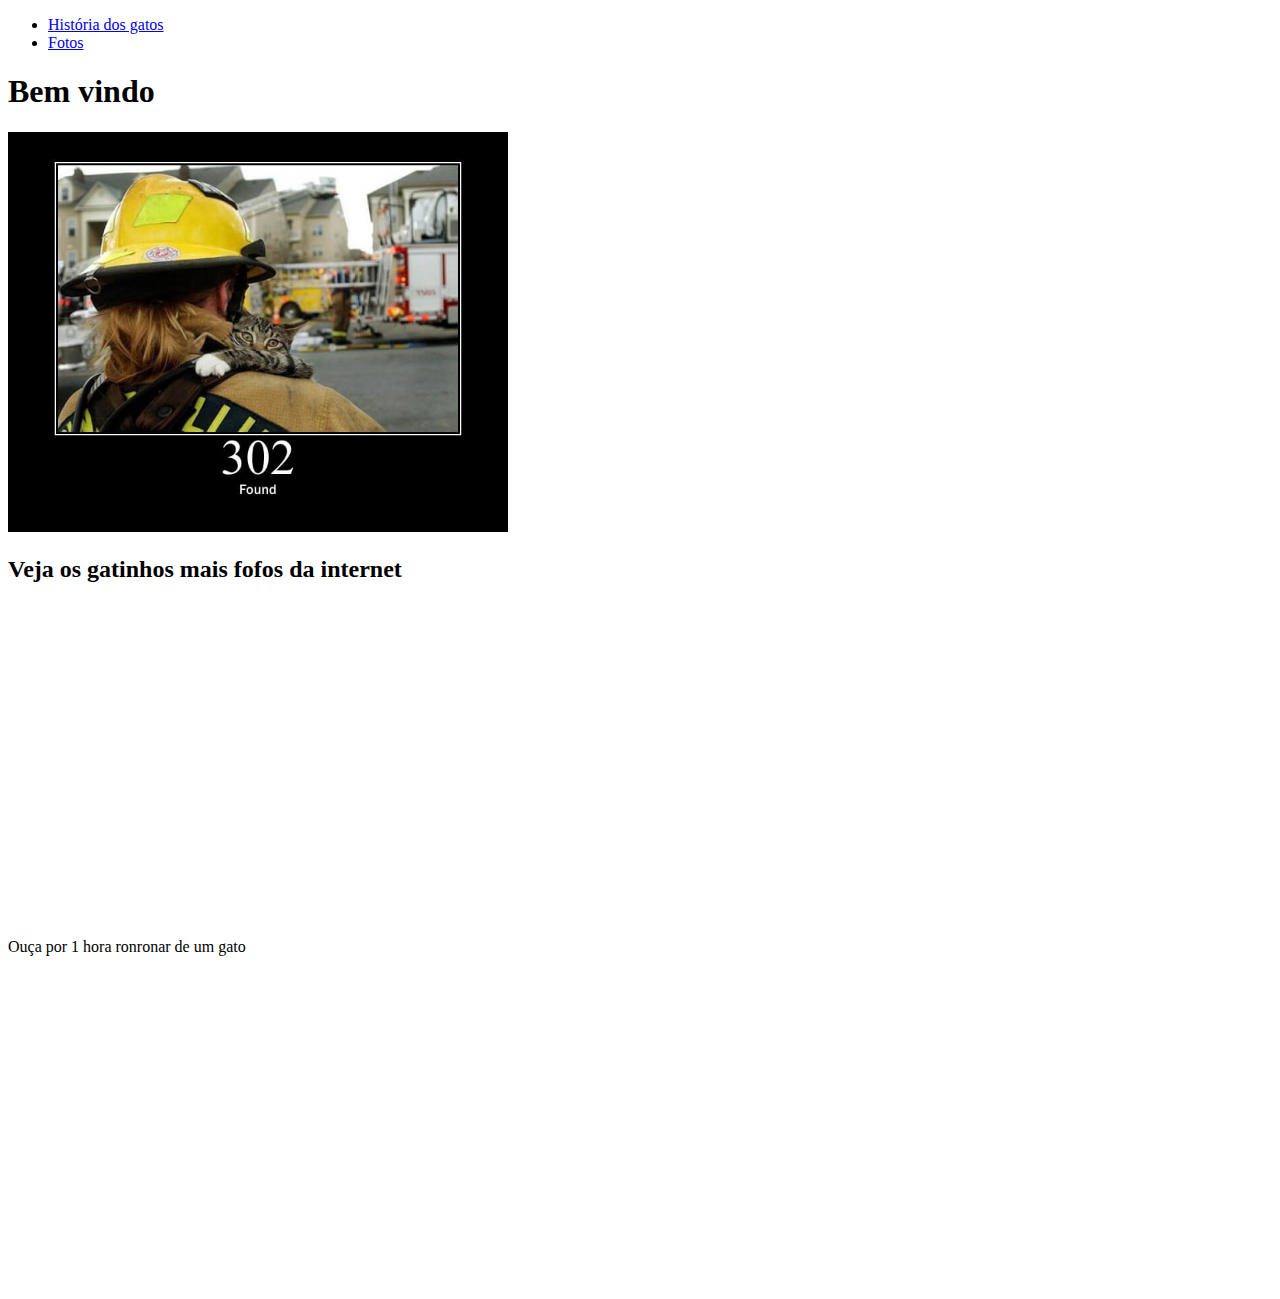
==== pagina-gatos/index.html @ 15308eb3 "exercicio de html" ====
<!DOCTYPE html>
<html lang="pt-br">
  <head>
    <meta charset="UTF-8" />
    <meta http-equiv="X-UA-Compatible" content="IE=edge" />
    <meta name="viewport" content="width=device-width, initial-scale=1.0" />
    <title>Gatos</title>
  </head>
  <body>
    <ul>
      <li>
        <a
          href="https://pt.wikipedia.org/wiki/Gato#Hist%C3%B3ria_e_domestica%C3%A7%C3%A3o"
          target="_blank"
          >História dos gatos</a
        >
      </li>
      <li><a href="fotos.html">Fotos</a></li>
    </ul>
    <h1>Bem vindo</h1>
    <img width="500" height="400" src="assets/302.jpeg" alt="" />
    <h2>Veja os gatinhos mais fofos da internet</h2>
    <iframe
      width="560"
      height="315"
      src="https://www.youtube.com/embed/jHWKtQHXVJg"
      title="YouTube video player"
      frameborder="0"
      allow="accelerometer; autoplay; clipboard-write; encrypted-media; gyroscope; picture-in-picture"
      allowfullscreen
    ></iframe>
    <p>
        Ouça por 1 hora ronronar de um gato
    </p>
    <iframe width="560" height="315" src="https://www.youtube.com/embed/CDzG2RaZORo" title="YouTube video player" frameborder="0" allow="accelerometer; autoplay; clipboard-write; encrypted-media; gyroscope; picture-in-picture" allowfullscreen></iframe>
</html>
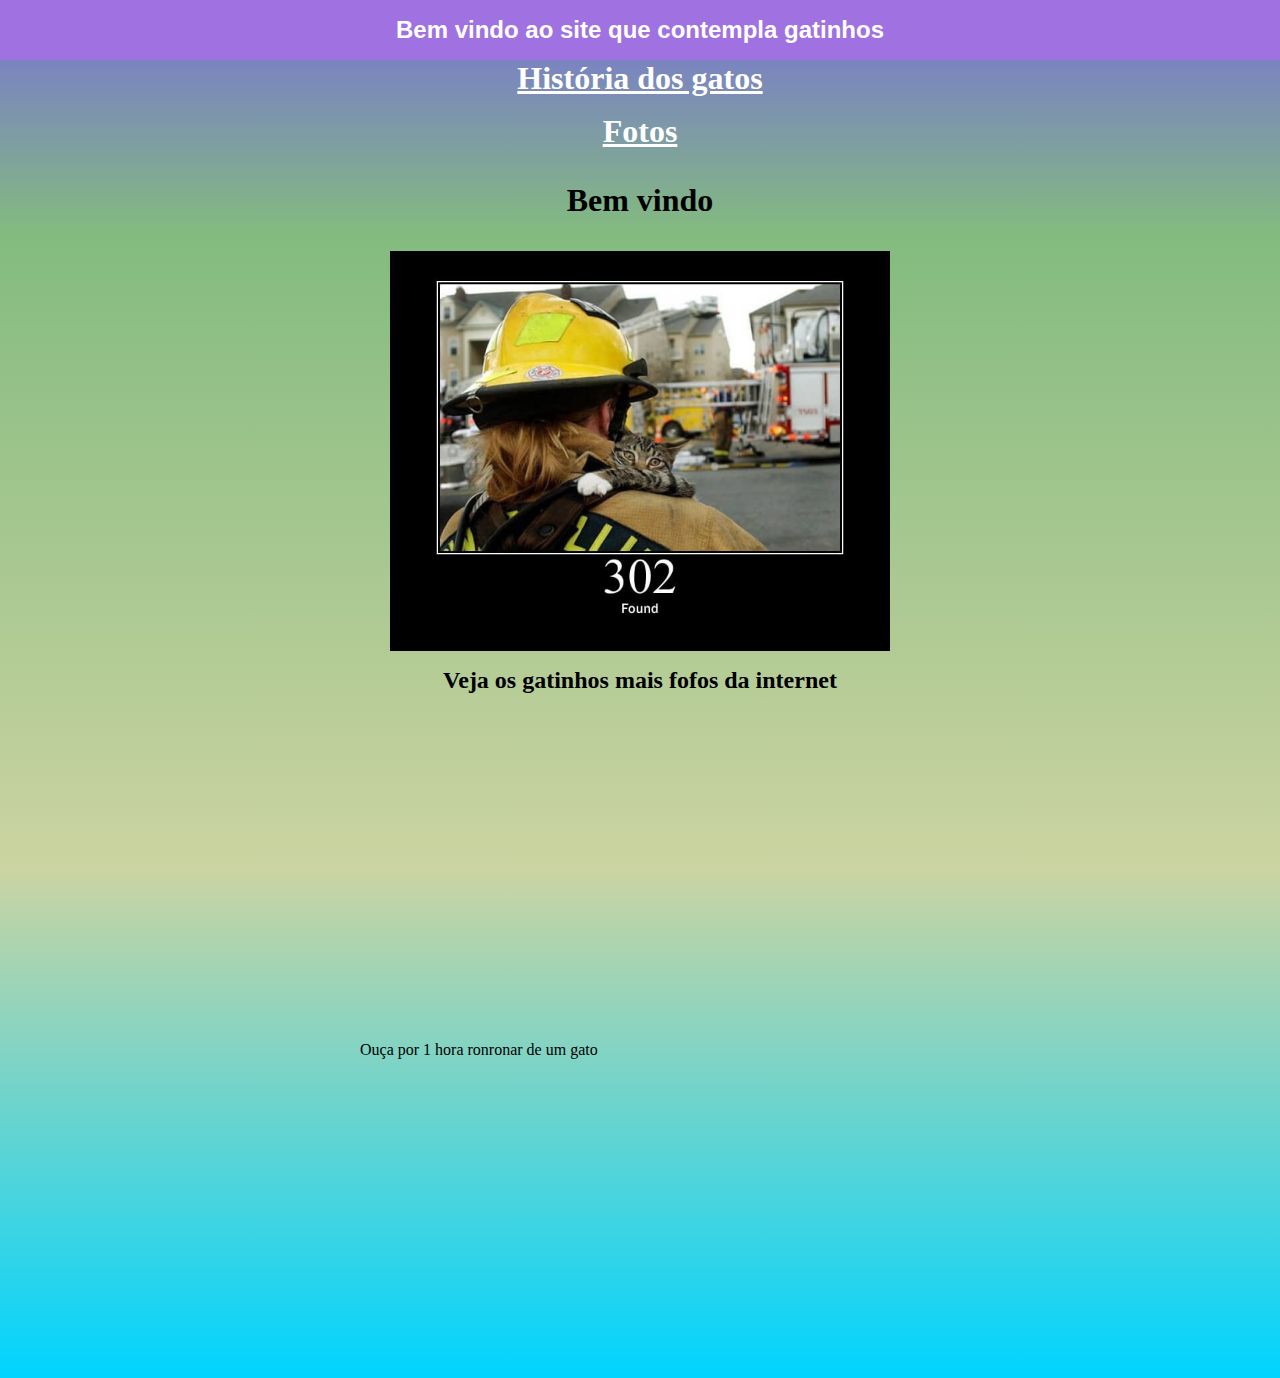
==== commit 8d4a1963: "css adicionado" ====
--- a/pagina-gatos/index.html
+++ b/pagina-gatos/index.html
@@ -5,32 +5,42 @@
     <meta http-equiv="X-UA-Compatible" content="IE=edge" />
     <meta name="viewport" content="width=device-width, initial-scale=1.0" />
     <title>Gatos</title>
+    <link href="../styles/pagina-gatos.css" rel="stylesheet" />
   </head>
   <body>
-    <ul>
-      <li>
-        <a
-          href="https://pt.wikipedia.org/wiki/Gato#Hist%C3%B3ria_e_domestica%C3%A7%C3%A3o"
-          target="_blank"
-          >História dos gatos</a
-        >
-      </li>
-      <li><a href="fotos.html">Fotos</a></li>
-    </ul>
-    <h1>Bem vindo</h1>
-    <img width="500" height="400" src="assets/302.jpeg" alt="" />
-    <h2>Veja os gatinhos mais fofos da internet</h2>
-    <iframe
-      width="560"
-      height="315"
-      src="https://www.youtube.com/embed/jHWKtQHXVJg"
-      title="YouTube video player"
-      frameborder="0"
-      allow="accelerometer; autoplay; clipboard-write; encrypted-media; gyroscope; picture-in-picture"
-      allowfullscreen
-    ></iframe>
-    <p>
-        Ouça por 1 hora ronronar de um gato
-    </p>
-    <iframe width="560" height="315" src="https://www.youtube.com/embed/CDzG2RaZORo" title="YouTube video player" frameborder="0" allow="accelerometer; autoplay; clipboard-write; encrypted-media; gyroscope; picture-in-picture" allowfullscreen></iframe>
+    <header>
+      <h1>
+        Bem vindo ao site que contempla gatinhos
+      </h1>
+    </header>
+    <main>
+      <ul>
+        <li>
+          <a
+            href="https://pt.wikipedia.org/wiki/Gato#Hist%C3%B3ria_e_domestica%C3%A7%C3%A3o"
+            target="_blank"
+            >História dos gatos</a
+          >
+        </li>
+        <li><a href="fotos.html">Fotos</a></li>
+      </ul>
+      <h1>Bem vindo</h1>
+      <img height="400" src="assets/302.jpeg" alt="" />
+      <h2>Veja os gatinhos mais fofos da internet</h2>
+      <iframe
+        width="560"
+        height="315"
+        src="https://www.youtube.com/embed/jHWKtQHXVJg"
+        title="YouTube video player"
+        frameborder="0"
+        allow="accelerometer; autoplay; clipboard-write; encrypted-media; gyroscope; picture-in-picture"
+        allowfullscreen
+      ></iframe>
+      <div class="ronronar-ctn">
+        <p>
+            Ouça por 1 hora ronronar de um gato
+        </p>
+        <iframe width="560" height="315" src="https://www.youtube.com/embed/CDzG2RaZORo" title="YouTube video player" frameborder="0" allow="accelerometer; autoplay; clipboard-write; encrypted-media; gyroscope; picture-in-picture" allowfullscreen></iframe>
+      </div>
+    </main>
 </html>
--- a/styles/pagina-gatos.css
+++ b/styles/pagina-gatos.css
@@ -0,0 +1,58 @@
+* {
+  margin: 0;
+  padding: 0;
+  box-sizing: border-box;
+}
+
+body {
+  background: linear-gradient(
+    rgba(119, 113, 215, 1) 0%,
+    rgba(131, 187, 127, 1) 17%,
+    rgba(165, 180, 93, 0.5760504885547969) 63%,
+    rgba(0, 212, 255, 1) 100%
+  );
+}
+
+header {
+  width: 100vw;
+  background-color: #a071e1;
+  color: white;
+  font-weight: 600;
+  font-family: "Open sans", sans-serif;
+  font-size: 0.75rem;
+}
+
+h1 {
+  padding: 1rem 0;
+  text-align: center;
+}
+
+img,
+iframe {
+  max-width: 100vw;
+}
+
+main {
+  display: flex;
+  flex-direction: column;
+  align-items: center;
+  gap: 1rem;
+}
+
+ul {
+  display: flex;
+  flex-direction: column;
+  align-items: center;
+  gap: 1rem;
+  font-size: 2rem;
+}
+
+li {
+  list-style-type: none;
+  cursor: pointer;
+}
+
+a {
+  color: white;
+  font-weight: 800;
+}
